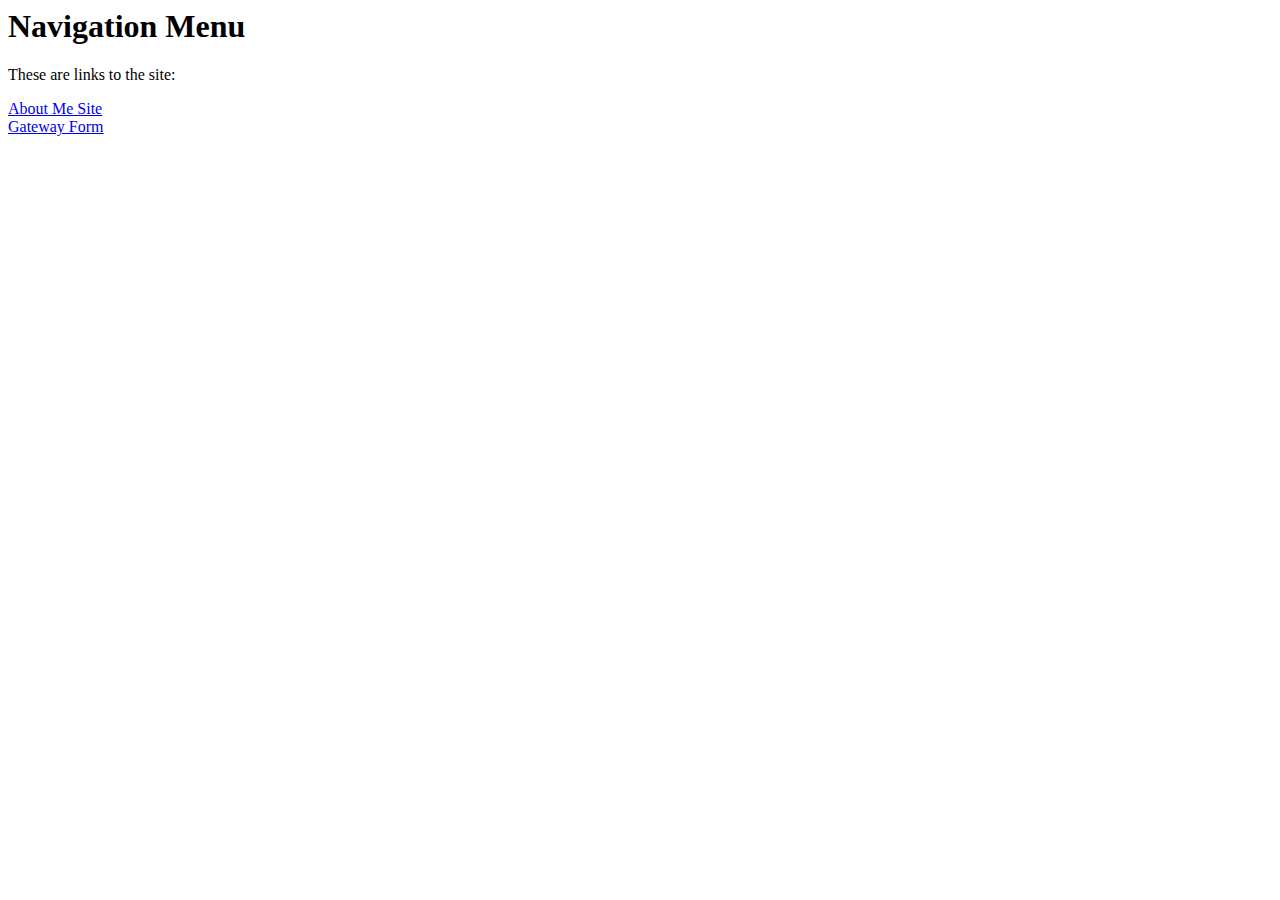
==== navi.html @ da57e69f "Update navi.html" ====
<html>
    <head>
        <link type="image/x-icon" rel="shortcut icon" href="jupiter.jpg">
    </head>
    <title>Navigation menue</title>
    <h1>Navigation Menu</h1>
    <p>These are links to the site:</p>
    <a href="https://kenryus.github.io/kenryusite/ams/ams.html">About Me Site</a><br>
    <a href="https://kenrys.github.io/kenryusite/gwf/gwf.html">Gateway Form</a>
</html>
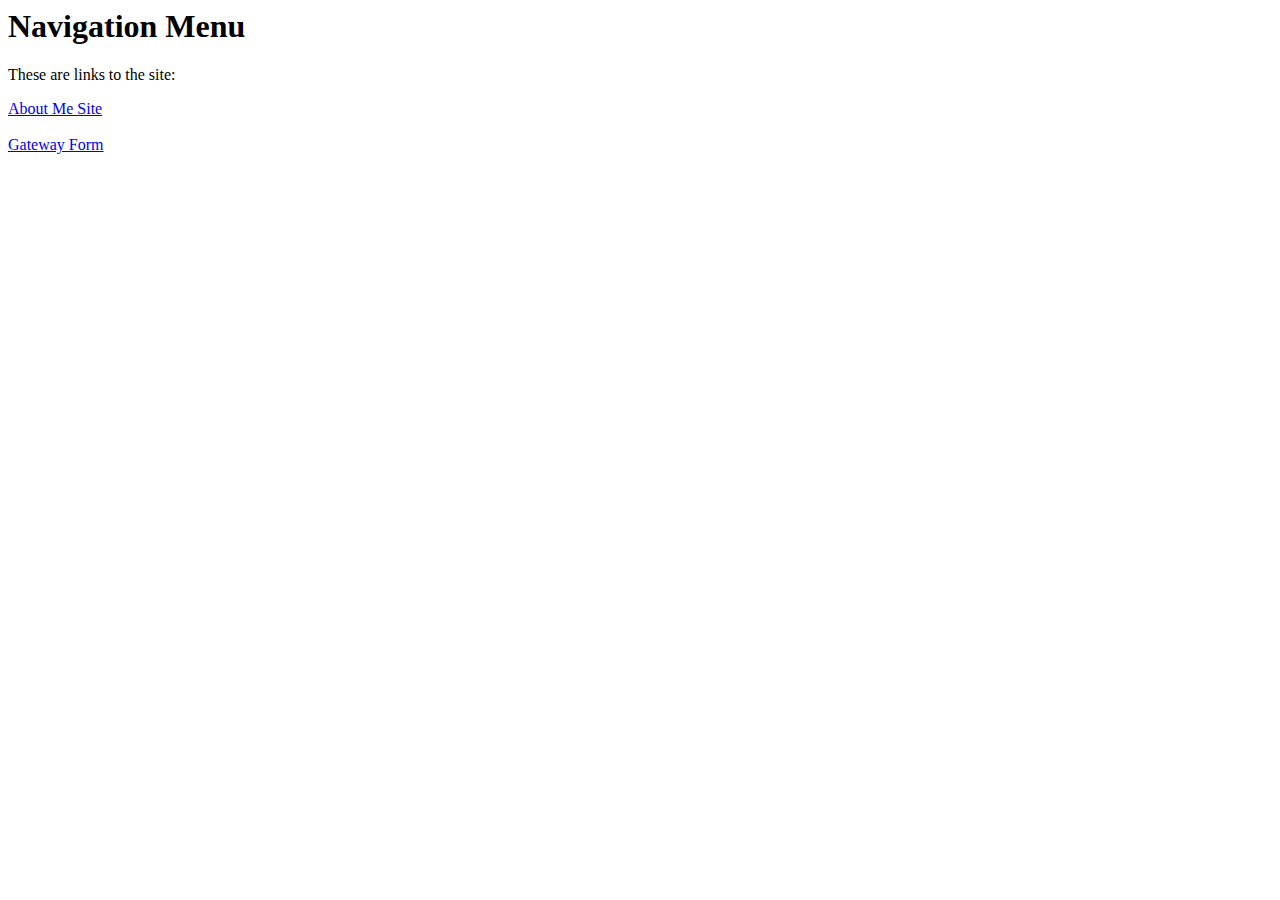
==== commit 16bf226b: "Update navi.html" ====
--- a/navi.html
+++ b/navi.html
@@ -5,6 +5,6 @@
     <title>Navigation menue</title>
     <h1>Navigation Menu</h1>
     <p>These are links to the site:</p>
-    <a href="https://kenryus.github.io/kenryusite/ams/ams.html">About Me Site</a><br>
-    <a href="https://kenrys.github.io/kenryusite/gwf/gwf.html">Gateway Form</a>
+    <a href="https://kenryus.github.io/kenryusite/ams/aboutmesite.html">About Me Site</a><br>
+    <br><a href="https://kenryus.github.io/kenryusite/gwf/gwf.html">Gateway Form</a>
 </html>